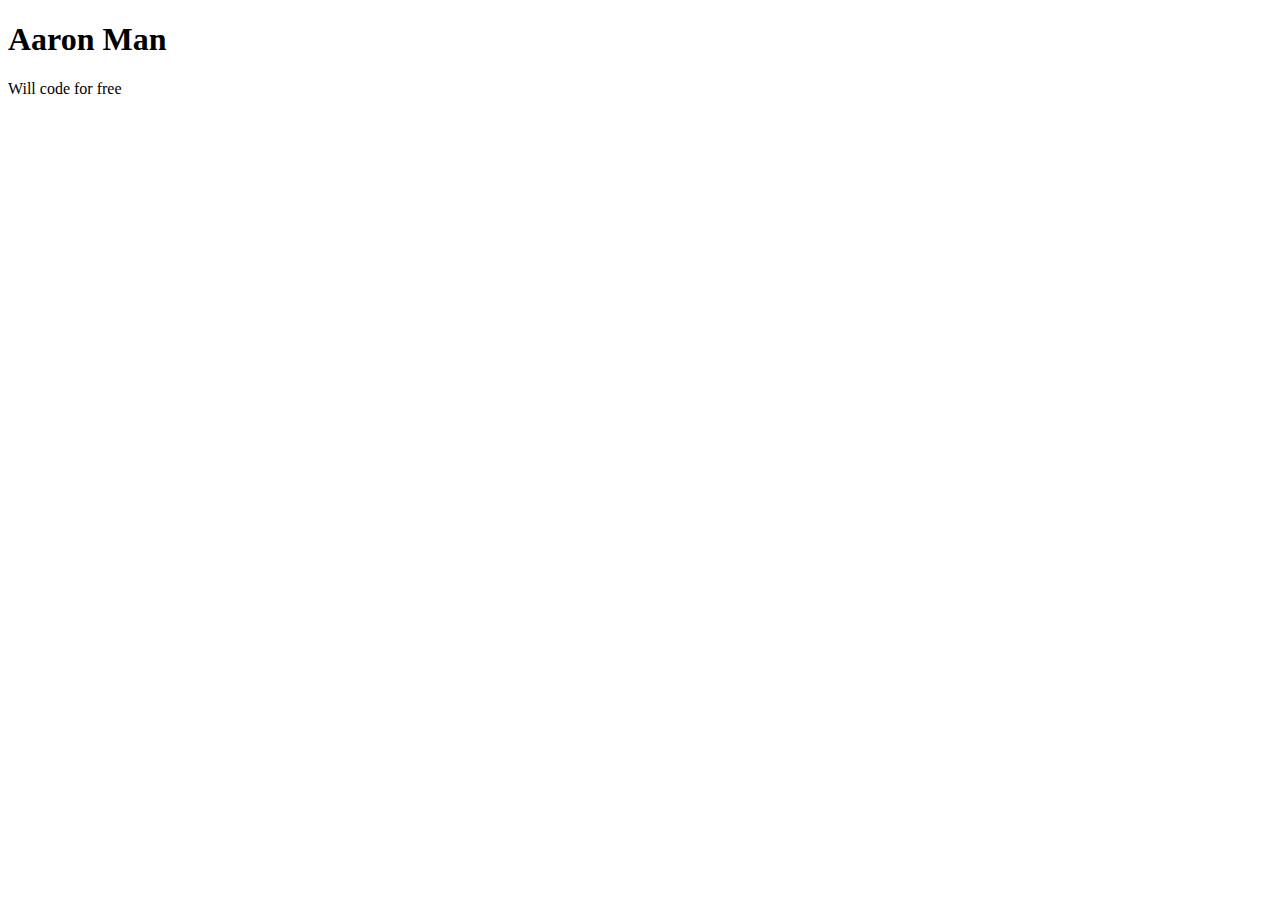
==== Index.html @ d4a424cf "Create personal website" ====
<!DOCTYPE html>


    <html>
    
    
    
    </head>
    
    
    
    <body>
    
        <h1>Aaron Man</h1>
        
        <p>Will code for free</p>
    
    </body>
    
    
</html>
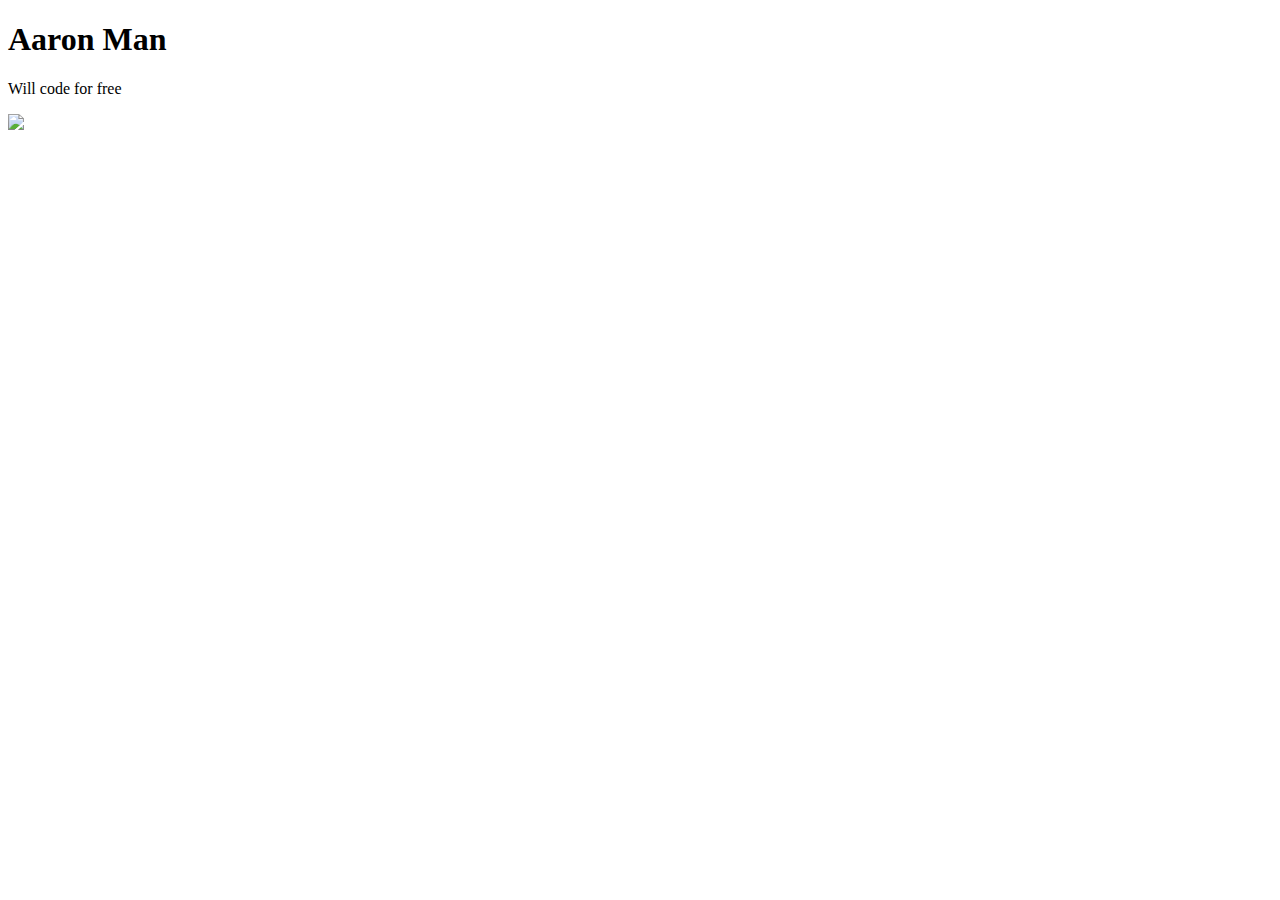
==== commit bce17488: "Add styling to personal website" ====
--- a/Index.html
+++ b/Index.html
@@ -3,11 +3,11 @@
 
     <html>
     
-    
-    
+    <head>
+        
+        <link rel="stylesheet" href="styles.css" />
+        
     </head>
-    
-    
     
     <body>
     
@@ -15,8 +15,9 @@
         
         <p>Will code for free</p>
     
+        <img src="http://i.imgur.com/iYjFs9i.gif">    
+    
     </body>
-    
     
 </html>
         